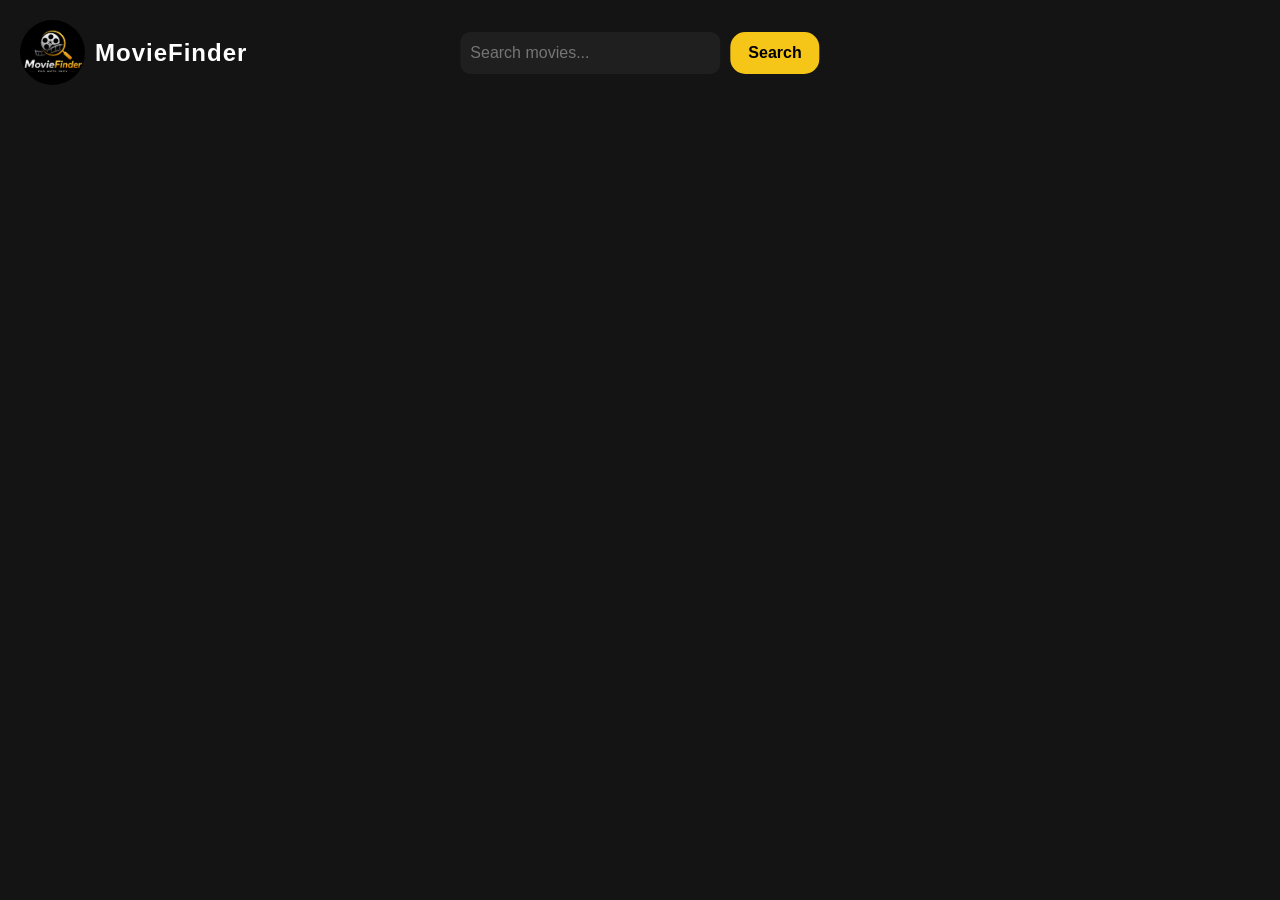
==== index.html @ 9ba11431 "Initial commit - HTML and CSS structure" ====
<!DOCTYPE html>
<html lang="en">
<head>
    <meta charset="UTF-8">
    <meta name="viewport" content="width=device-width, initial-scale=1.0">
    <title>MovieFinder</title>
    <link rel="stylesheet" href="style.css">
</head>
<body>
    <header class="header">

        <img src="logo.png" alt="MovieFinder Logo">
        <div class="title">MovieFinder</div>

        <main class="search-box">
            <input type="text" placeholder="Search movies...">
            <button class="search-btn">Search</button>
        </main>
        
    </header>

    <main class="result"></main>
    <footer class="footer"></footer>

    <script src="script.js"></script>
</body>
</html>
---- style.css ----
* {
    margin: 0;
    padding: 0;
    box-sizing: border-box;
}

:root {
    --background-color: #141414;
    --card-background: #1a1a1a;
    --primary-accent: #f4b400;
    --hover-accent: #ffd54f;
    --main-text: #ffffff;
    --secondary-text: #b3b3b3;
    --border: #2a2a2a;
    --input-bgcolor: #1f1f1f;
    --btn-bgcolor: #f5c518;
    --btn-hovercolor: #ffd700;
}

body {
    background-color: var(--background-color);
}

.header {
    display: flex;
    align-items: center;
    margin: 20px;
    gap: 10px;
    position: relative;
}

img {
    width: 65px;
    height: 65px;
    border-radius: 50%;
}

.title {
    font-family: 'Segoe UI', Tahoma, Geneva, Verdana, sans-serif;
    font-weight: bold;
    color: var(--main-text);
    letter-spacing: 1px;
    font-size: 24px;
}

.search-box {
    display: flex;
    position: absolute;
    transform: translateX(-50%);
    left: 50%;
    gap: 10px;
}

.search-box input {
    padding: 12px 50px;
    padding-left: 10px;
    font-size: 16px;
    border: none;
    border-radius: 10px;
    background-color: var(--input-bgcolor);
}

.search-btn {
    background-color: var(--btn-bgcolor);
    border: none;
    padding: 8px 18px;
    border-radius: 15px;
    font-weight: bold;
    cursor: pointer;
    font-size: 16px;
    transition: 0.3s;
}

.search-btn:hover {
    background-color: var(--hover-accent);
    box-shadow: 0 0 10px rgba(245, 197, 24, 0.5);
}

.result {
    display: grid;
    grid-template-columns: repeat(auto-fill, minmax(200px, 1fr));
    gap: 20px;
    padding: 20px;
}

.movie-card {
    background-color: var(--card-background);
    border-radius: 10px;
    overflow: hidden;
    cursor: pointer;
    transition: 0.3s;
    border: 1px solid var(--border);
}

.movie-card:hover {
    transform: scale(1.05);
}

.movie-card img {
    width: 100%;
    height: 280px;
    object-fit: cover;
}

.movie-info {
    padding: 12px;
}

.movie-info h3 {
    font-size: 16px;
    color: var(--main-text);
    margin-bottom: 5px;
}

.movie-info p {
    font-size: 13px;
    color: var(--secondary-text);
}
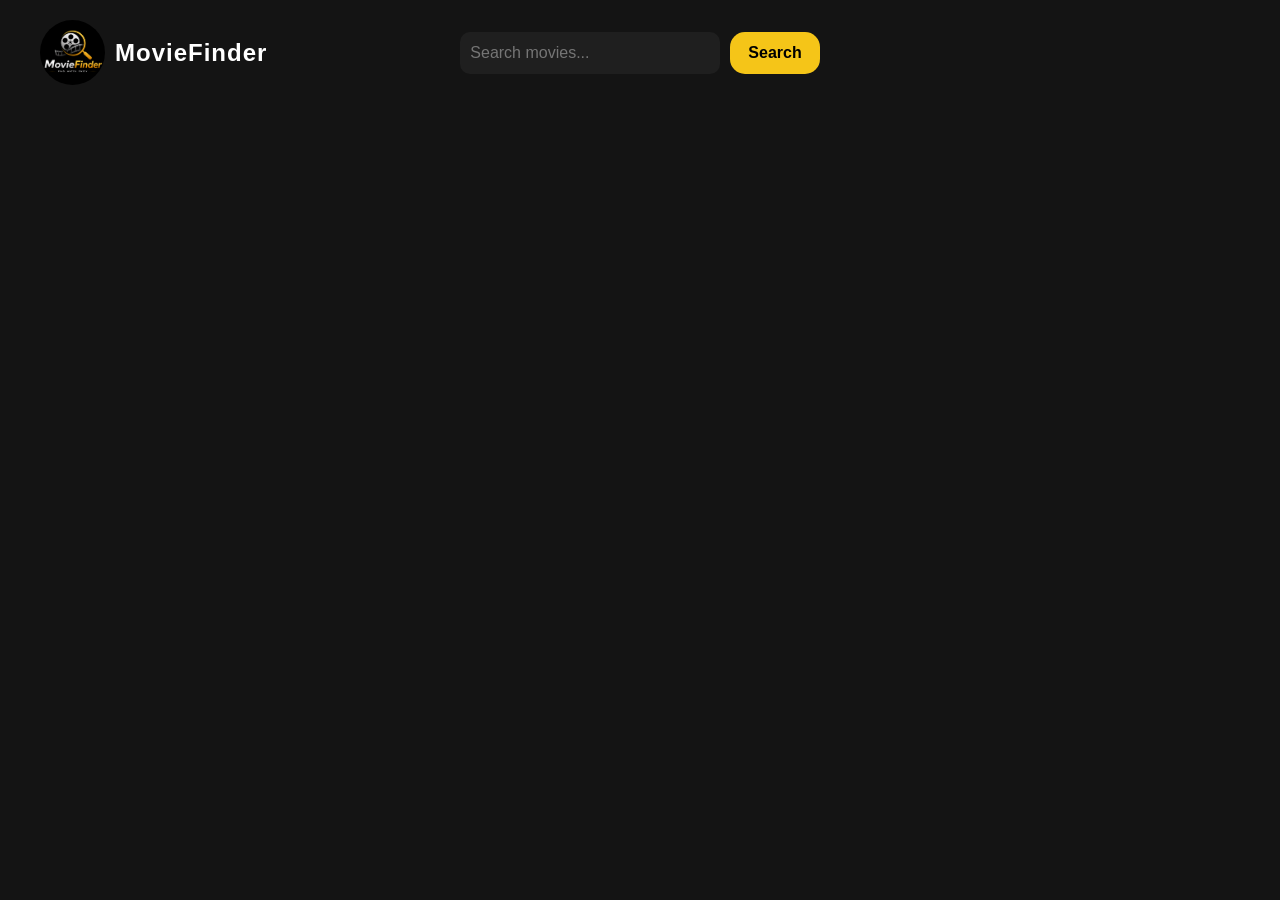
==== commit 0d532921: "Fixed header layout, error handling" ====
--- a/index.html
+++ b/index.html
@@ -9,17 +9,20 @@
 <body>
     <header class="header">
 
-        <img src="logo.png" alt="MovieFinder Logo">
-        <div class="title">MovieFinder</div>
+        <div class="logo-title">
+            <img src="logo.png" alt="MovieFinder Logo">
+            <div class="title">MovieFinder</div>
+        </div>
 
         <main class="search-box">
-            <input type="text" placeholder="Search movies...">
-            <button class="search-btn">Search</button>
+            <input id="search" type="text" placeholder="Search movies...">
+            <button class="search-btn" id="search-btn">Search</button>
         </main>
         
+        <div></div>
     </header>
 
-    <main class="result"></main>
+    <main class="result" id="movieResult"></main>
     <footer class="footer"></footer>
 
     <script src="script.js"></script>
--- a/style.css
+++ b/style.css
@@ -22,14 +22,20 @@
 }
 
 .header {
+    display: grid;
+    align-items: center;
+    grid-template-columns: 1fr auto 1fr;
+    margin: 20px;
+    padding: 0 20px;
+}
+
+.logo-title {
     display: flex;
     align-items: center;
-    margin: 20px;
     gap: 10px;
-    position: relative;
 }
 
-img {
+header img {
     width: 65px;
     height: 65px;
     border-radius: 50%;
@@ -45,9 +51,6 @@
 
 .search-box {
     display: flex;
-    position: absolute;
-    transform: translateX(-50%);
-    left: 50%;
     gap: 10px;
 }
 
@@ -58,6 +61,8 @@
     border: none;
     border-radius: 10px;
     background-color: var(--input-bgcolor);
+    color: var(--main-text);
+    font-family: 'Segoe UI', Tahoma, Geneva, Verdana, sans-serif;
 }
 
 .search-btn {
@@ -115,4 +120,11 @@
 .movie-info p {
     font-size: 13px;
     color: var(--secondary-text);
+}
+
+@media (max-width: 965px) {
+    .header {
+        display: flex;
+        justify-content: space-between;
+    }
 }
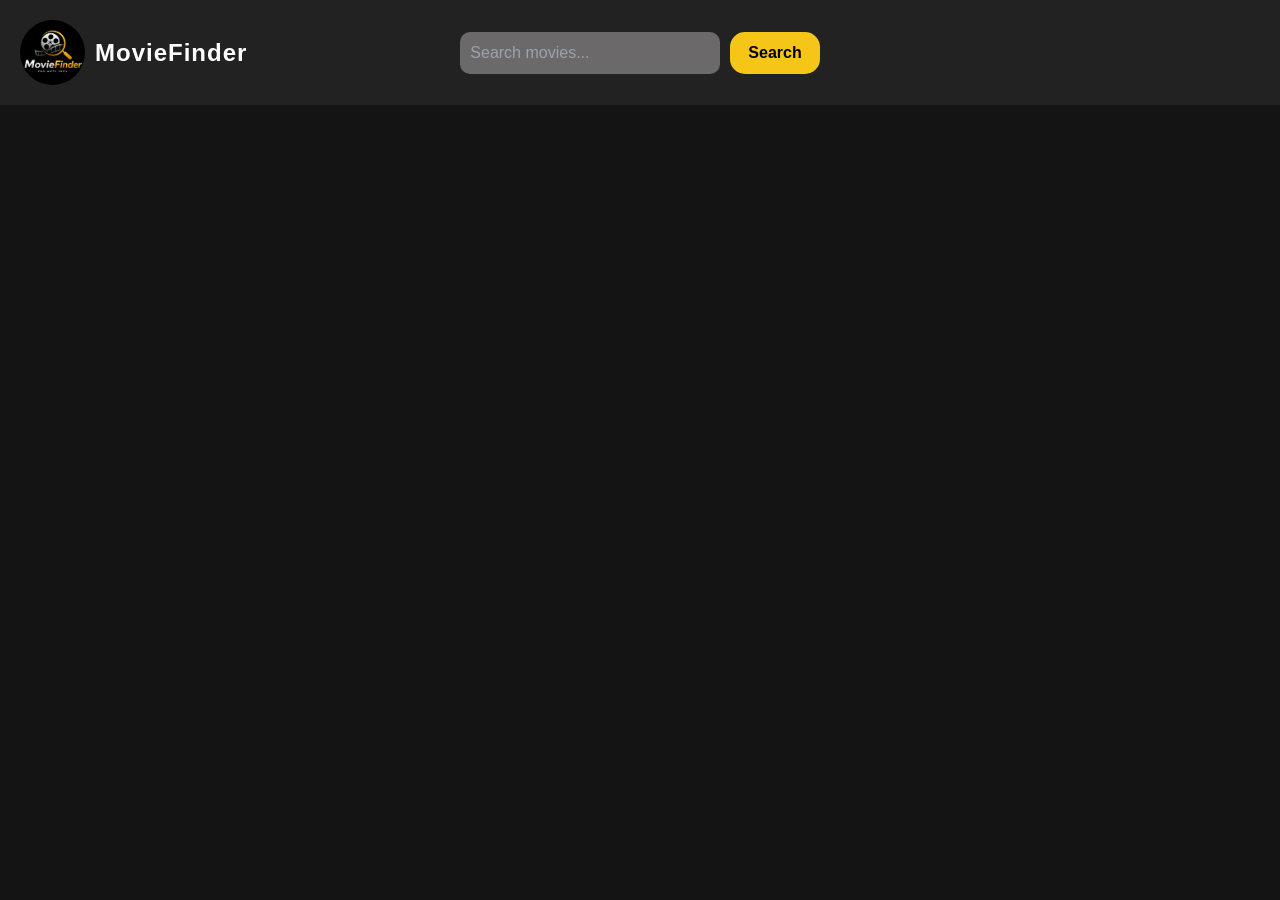
==== commit 0221b2d2: "Added details page, localStorage persistence, and responsive design" ====
--- a/index.html
+++ b/index.html
@@ -22,7 +22,9 @@
         <div></div>
     </header>
 
+    <div class="spinner" id="spinner"></div>
     <main class="result" id="movieResult"></main>
+
     <footer class="footer"></footer>
 
     <script src="script.js"></script>
--- a/style.css
+++ b/style.css
@@ -12,7 +12,7 @@
     --main-text: #ffffff;
     --secondary-text: #b3b3b3;
     --border: #2a2a2a;
-    --input-bgcolor: #1f1f1f;
+    --input-bgcolor: #6b6969;
     --btn-bgcolor: #f5c518;
     --btn-hovercolor: #ffd700;
 }
@@ -25,8 +25,8 @@
     display: grid;
     align-items: center;
     grid-template-columns: 1fr auto 1fr;
-    margin: 20px;
-    padding: 0 20px;
+    padding: 20px;
+    background-color: #222222;
 }
 
 .logo-title {
@@ -65,6 +65,10 @@
     font-family: 'Segoe UI', Tahoma, Geneva, Verdana, sans-serif;
 }
 
+input::placeholder {
+    color: #9ca3af;
+}
+
 .search-btn {
     background-color: var(--btn-bgcolor);
     border: none;
@@ -79,6 +83,22 @@
 .search-btn:hover {
     background-color: var(--hover-accent);
     box-shadow: 0 0 10px rgba(245, 197, 24, 0.5);
+}
+
+.spinner {
+    display: none;
+    width: 40px;
+    height: 40px;
+    border: 4px solid var(--border);
+    border-radius: 50%;
+    border-top: 4px solid var(--primary-accent);
+    margin: 30px auto;
+    animation: spin 0.8s linear infinite;
+}
+
+@keyframes spin {
+    0% {transform: rotate(0deg);}
+    100% {transform: rotate(360deg);}
 }
 
 .result {
@@ -109,6 +129,7 @@
 
 .movie-info {
     padding: 12px;
+    font-family: 'Segoe UI', Tahoma, Geneva, Verdana, sans-serif;
 }
 
 .movie-info h3 {
@@ -122,9 +143,149 @@
     color: var(--secondary-text);
 }
 
+.movie-info .details-btn {
+    background-color: var(--btn-bgcolor);
+    border: none;
+    padding: 8px 16px;
+    border-radius: 10px;
+    font-weight: bold;
+    cursor: pointer;
+    font-size: 13px;
+    margin-top: 8px;
+    transition: 0.3s;
+}
+
+.details-btn:hover {
+    background-color: var(--hover-accent);
+}
+
+/* DETAIL PAGE */
+
+.details-content {
+    display: flex;
+    gap: 30px;
+}
+
+.back-btn {
+    background-color: var(--btn-bgcolor);
+    border: none;
+    padding: 8px 18px;
+    border-radius: 15px;
+    font-weight: bold;
+    cursor: pointer;
+    font-size: 14px;
+    margin-bottom: 20px;
+    font-family: 'Segoe UI', Tahoma, Geneva, Verdana, sans-serif;
+    transition: 0.3s;
+}
+
+.back-btn:hover {
+    background-color: var(--hover-accent);
+}
+
+.details-container {
+    max-width: 900px;
+    margin: 40px auto;
+    background-color: var(--card-background);
+    padding: 30px;
+    color: var(--main-text);
+    font-family: 'Segoe UI', Tahoma, Geneva, Verdana, sans-serif;
+    border-radius: 15px;
+}
+
+.details-text {
+    display: flex;
+    flex-direction: column;
+    justify-content: center;
+}
+
+.details-container img {
+    width: 280px;
+    height: 420px;
+    object-fit: cover;
+    border-radius: 10px;
+    flex-shrink: 0;
+}
+
+.details-container h1 {
+    font-size: 28px;
+    margin-bottom: 15px;
+    color: var(--primary-accent);
+}
+
+.details-container p {
+    margin-bottom: 12px;
+    line-height: 1.6;
+    color: var(--secondary-text);
+}
+
+.details-container strong {
+    color: var(--main-text);
+}
+
+
+
+/* MEDIA QUERY */
 @media (max-width: 965px) {
     .header {
         display: flex;
-        justify-content: space-between;
+        justify-content: space-around;
+    }
+}
+
+@media (max-width: 600px) {
+
+    .header {
+        gap: 20px;
+        display: flex;
+        flex-direction: column;
+    }
+
+    .header img{
+        width: 50px;
+        height: 50px;
+    }
+
+    .header .title {
+        font-size: 15px;
+    }
+
+    .search-box input {
+        padding: 8px;
+    }
+
+    .result {
+        grid-template-columns: 1fr;
+        justify-items: center;
+    }
+
+    .movie-card {
+        width: 100%;
+        max-width: 250px;
+    }
+    .movie-card img {
+        width: 100%;
+        height: 280px;
+        object-fit: contain;
+    }
+
+    .details-container {
+        width: 90%;
+        text-align: center;
+    }
+
+    .details-content {
+        flex-direction: column;
+        align-items: center;
+    }
+    
+    .details-container img {
+        width: 100%;
+        max-width: 200px;
+        height: auto;
+    }
+
+    .details-text {
+        text-align: center;
     }
 }
